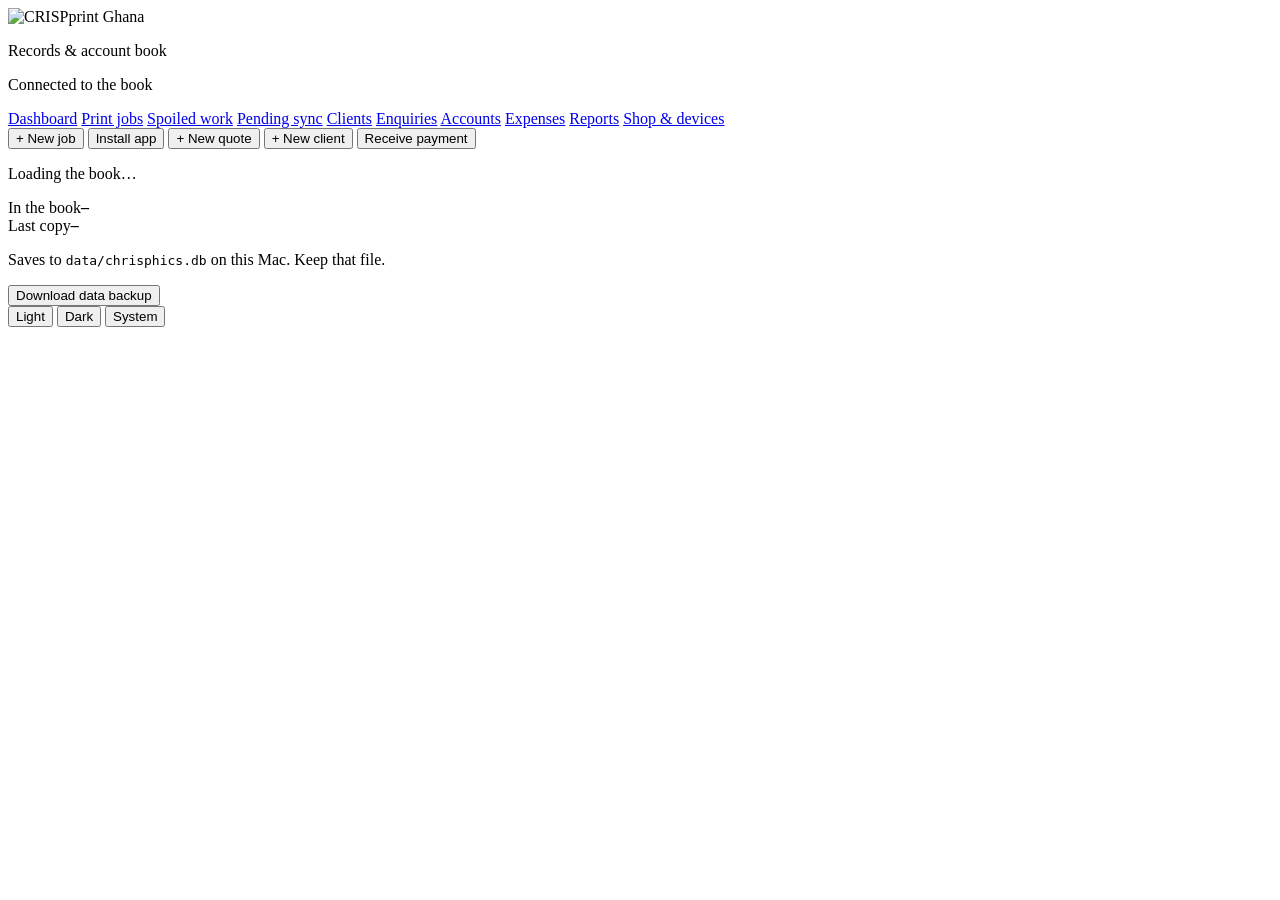
==== public/index.html @ 6668ccd3 "Let the book's own state sit under the screens, not at the foot of the rail The rail had become two " ====
<!doctype html>
<html lang="en">
<head>
<meta charset="utf-8">
<meta name="viewport" content="width=device-width, initial-scale=1, viewport-fit=cover">
<title>Chrisphics Hub — CRISPprint Ghana Printing Records &amp; Accounts</title>
<meta name="theme-color" content="#1c1517">
<meta name="mobile-web-app-capable" content="yes">
<meta name="apple-mobile-web-app-capable" content="yes">
<meta name="apple-mobile-web-app-title" content="Chrisphics">
<meta name="apple-mobile-web-app-status-bar-style" content="black-translucent">
<link rel="manifest" href="/manifest.webmanifest">
<link rel="apple-touch-icon" href="/img/apple-touch-icon.png">
<link rel="stylesheet" href="/styles.css">
<link rel="icon" href="data:image/svg+xml,<svg xmlns='http://www.w3.org/2000/svg' viewBox='0 0 32 32'><rect width='32' height='32' rx='7' fill='%231c1517'/><g fill='%239a9aa0'><polygon points='16,2.9 21.6,8.5 16,14.1 10.4,8.5'/><polygon points='16,17.9 21.6,23.5 16,29.1 10.4,23.5'/></g><g fill='%23c93a3f'><polygon points='8.5,10.4 14.1,16 8.5,21.6 2.9,16'/><polygon points='23.5,10.4 29.1,16 23.5,21.6 17.9,16'/></g></svg>">
<script>
/* Decide the theme before the first paint, or the screen flashes the wrong one on load. */
(function () {
  var stored = null;
  try { stored = localStorage.getItem("crispprint-theme"); } catch (e) {}
  var mode = stored === "light" || stored === "dark" ? stored : "system";
  var dark = mode === "dark" || (mode === "system" && window.matchMedia("(prefers-color-scheme: dark)").matches);
  document.documentElement.dataset.theme = dark ? "dark" : "light";
  document.documentElement.dataset.themeMode = mode;
  /* Inside the Mac app the look is chosen in Settings ▸ Appearance, so the page does not ask a
     second time. A handler named "theme" is only ever bound by that shell. */
  try {
    if (window.webkit.messageHandlers.theme) document.documentElement.dataset.native = "1";
  } catch (e) { /* a browser tab, or a phone: nothing seeds the look for it */ }
})();
</script>
</head>
<body>
<div class="shell">
  <aside class="side" id="side">
    <div class="brand">
      <img class="brand-mark" src="/img/brand.png" width="1000" height="298"
           alt="CRISPprint Ghana">
    </div>
    <p class="brand-sub">Records &amp; account book</p>
    <p class="network-status" id="networkStatus" role="status" aria-live="polite">Connected to the book</p>

    <nav class="nav" id="nav">
      <a class="navlink" href="#/dashboard" data-view="dashboard">Dashboard</a>
      <a class="navlink" href="#/jobs" data-view="jobs">Print jobs</a>
      <a class="navlink" href="#/spoiled" data-view="spoiled">Spoiled work</a>
      <a class="navlink" href="#/sync" data-view="sync">Pending sync</a>
      <a class="navlink" href="#/clients" data-view="clients">Clients</a>
      <a class="navlink" href="#/leads" data-view="leads">Enquiries</a>
      <a class="navlink" href="#/accounts" data-view="accounts">Accounts</a>
      <a class="navlink" href="#/expenses" data-view="expenses">Expenses</a>
      <a class="navlink" href="#/reports" data-view="reports">Reports</a>
      <a class="navlink" href="#/shop" data-view="shop">Shop &amp; devices</a>
    </nav>

    <div class="side-cta">
      <button class="btn primary wide" data-action="new-job">+ New job</button>
      <button class="btn wide" data-action="install-app">Install app</button>
      <button class="btn wide" data-action="new-quote">+ New quote</button>
      <button class="btn wide" data-action="new-client">+ New client</button>
      <button class="btn wide" data-action="receive-payment">Receive payment</button>
    </div>
  </aside>

  <main class="main">
    <header class="topbar" id="topbar"></header>
    <div class="view" id="view"><p class="loading">Loading the book…</p></div>

    <footer class="pagefoot" id="pagefoot">
      <div class="kv"><span>In the book</span><b id="footCounts">–</b></div>
      <div class="kv"><span>Last copy</span><b id="footBackup">–</b></div>
      <p class="hint">Saves to <code id="footDb">data/chrisphics.db</code> on this Mac. Keep that file.</p>
      <span class="spacer"></span>
      <button class="linkbtn" data-action="backup">Download data backup</button>
      <button class="linkbtn" data-action="sign-out" id="signOut" hidden>Sign out of this device</button>
      <div class="themeseg" role="group" aria-label="Appearance">
        <button type="button" data-theme-set="light" aria-pressed="false">Light</button>
        <button type="button" data-theme-set="dark" aria-pressed="false">Dark</button>
        <button type="button" data-theme-set="system" aria-pressed="true">System</button>
      </div>
    </footer>
  </main>
</div>

<div class="drawer" id="drawer" hidden>
  <div class="drawer-scrim" data-action="close-drawer"></div>
  <section class="drawer-body" id="drawerBody" role="dialog" aria-modal="false"></section>
</div>

<div class="modal" id="modal" hidden>
  <div class="modal-scrim" data-action="close-modal"></div>
  <section class="modal-card" id="modalCard" role="dialog" aria-modal="true"></section>
</div>

<div class="toasts" id="toasts"></div>
<script src="/app.js"></script>
<script>
if ('serviceWorker' in navigator) {
  window.addEventListener('load', function () {
    navigator.serviceWorker.register('/sw.js').catch(function (error) {
      console.error('Offline app support could not start:', error);
    });
  });
}
</script>
</body>
</html>
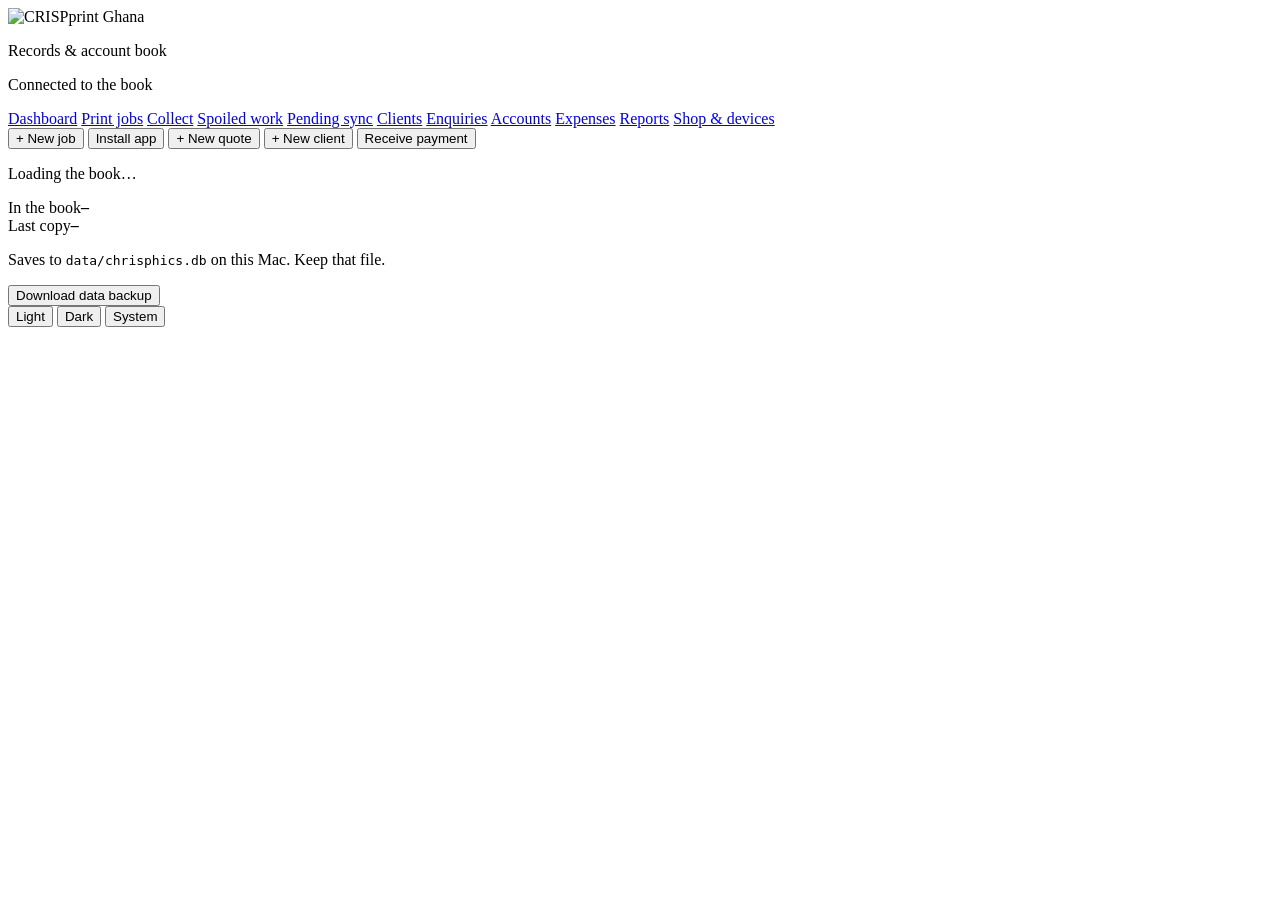
==== commit 6a94b455: "Let the counter hand a job over by its number A client at the counter asks one question, so Collect " ====
--- a/public/index.html
+++ b/public/index.html
@@ -43,6 +43,7 @@
     <nav class="nav" id="nav">
       <a class="navlink" href="#/dashboard" data-view="dashboard">Dashboard</a>
       <a class="navlink" href="#/jobs" data-view="jobs">Print jobs</a>
+      <a class="navlink" href="#/collect" data-view="collect">Collect</a>
       <a class="navlink" href="#/spoiled" data-view="spoiled">Spoiled work</a>
       <a class="navlink" href="#/sync" data-view="sync">Pending sync</a>
       <a class="navlink" href="#/clients" data-view="clients">Clients</a>
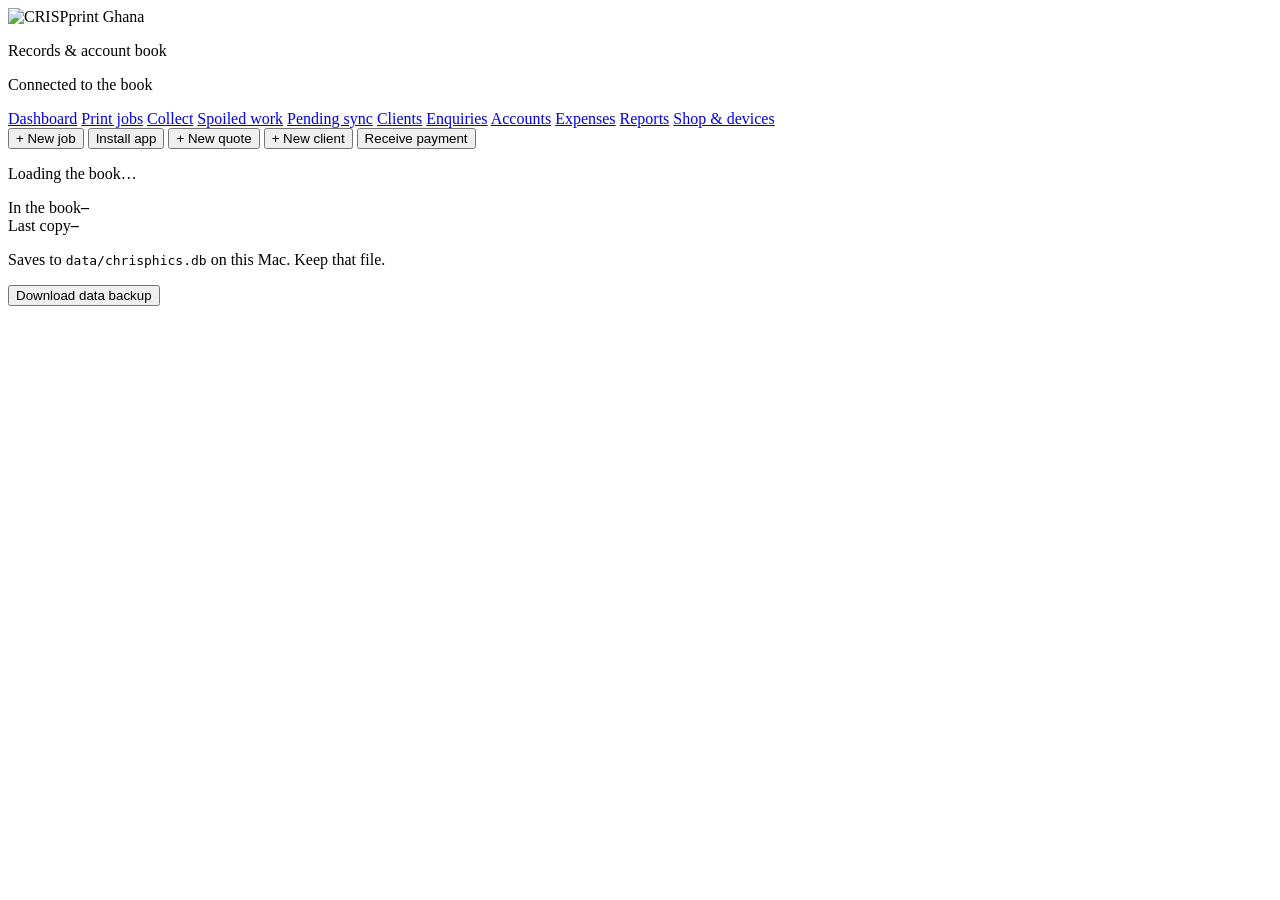
==== commit 7ddaf5d5: "Let the shop register the mailboxes it sends from, and keep the word out of the book Shop & devices " ====
--- a/public/index.html
+++ b/public/index.html
@@ -16,17 +16,13 @@
 <script>
 /* Decide the theme before the first paint, or the screen flashes the wrong one on load. */
 (function () {
-  var stored = null;
-  try { stored = localStorage.getItem("crispprint-theme"); } catch (e) {}
-  var mode = stored === "light" || stored === "dark" ? stored : "system";
-  var dark = mode === "dark" || (mode === "system" && window.matchMedia("(prefers-color-scheme: dark)").matches);
-  document.documentElement.dataset.theme = dark ? "dark" : "light";
-  document.documentElement.dataset.themeMode = mode;
-  /* Inside the Mac app the look is chosen in Settings ▸ Appearance, so the page does not ask a
-     second time. A handler named "theme" is only ever bound by that shell. */
-  try {
-    if (window.webkit.messageHandlers.theme) document.documentElement.dataset.native = "1";
-  } catch (e) { /* a browser tab, or a phone: nothing seeds the look for it */ }
+  /* The two hours app.js calls DAY_START and DAY_END, written out again because this runs while
+     app.js does not exist yet: a screen that paints light at 8pm and corrects itself a second later
+     is exactly the flash this script was put here to prevent. tools/check-daylight-theme.py fails
+     if these numbers and the ones in app.js ever drift apart. There is nothing else to work out:
+     the shop's clock is the only look there is, and nothing is stored to read. */
+  var h = new Date().getHours();
+  document.documentElement.dataset.theme = (h < 8 || h >= 17) ? "dark" : "light";
 })();
 </script>
 </head>
@@ -74,11 +70,6 @@
       <span class="spacer"></span>
       <button class="linkbtn" data-action="backup">Download data backup</button>
       <button class="linkbtn" data-action="sign-out" id="signOut" hidden>Sign out of this device</button>
-      <div class="themeseg" role="group" aria-label="Appearance">
-        <button type="button" data-theme-set="light" aria-pressed="false">Light</button>
-        <button type="button" data-theme-set="dark" aria-pressed="false">Dark</button>
-        <button type="button" data-theme-set="system" aria-pressed="true">System</button>
-      </div>
     </footer>
   </main>
 </div>
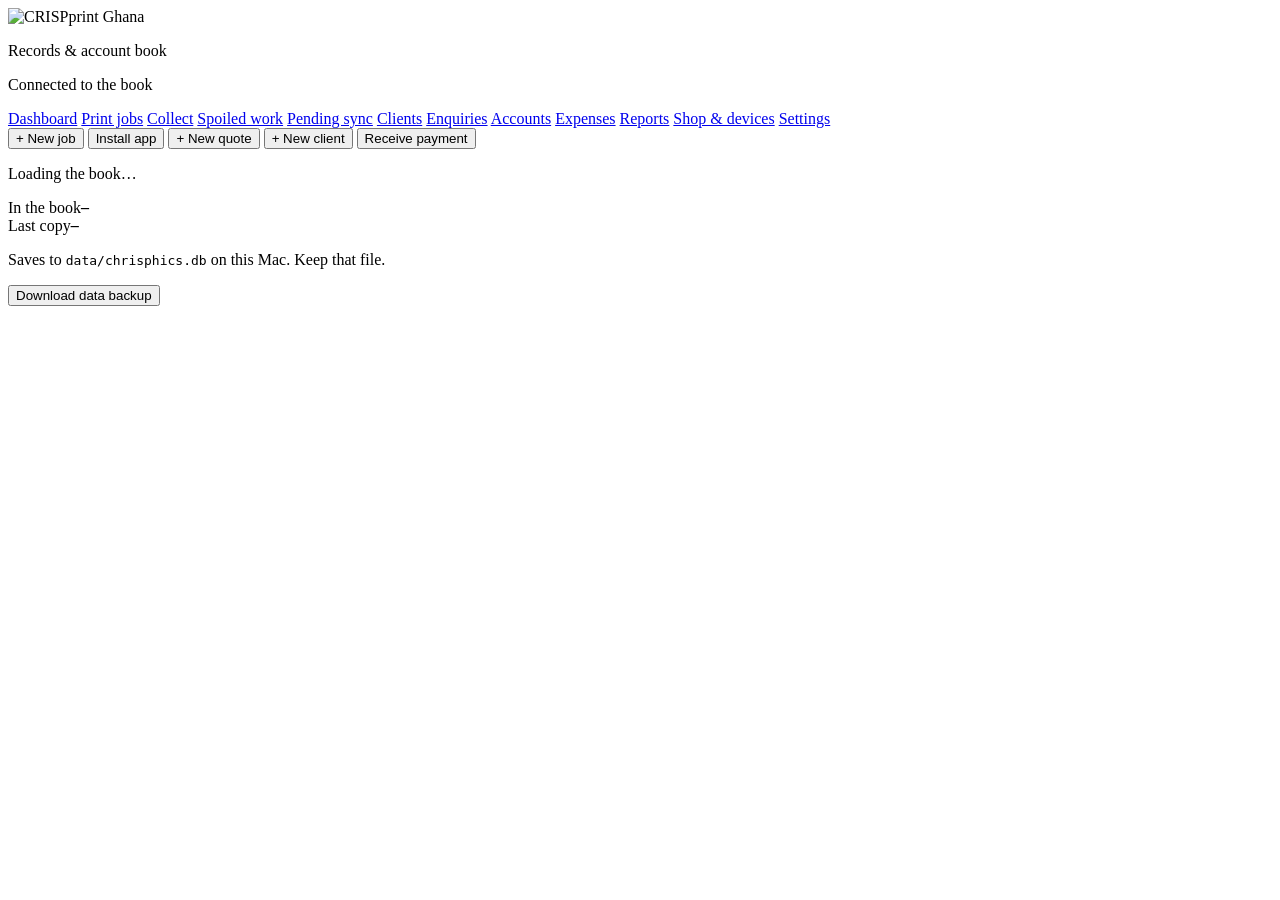
==== commit a970152b: "Give a counter with no Mac the shop's own menus and Settings A PC opened by the launcher has no nati" ====
--- a/public/index.html
+++ b/public/index.html
@@ -23,6 +23,17 @@
      the shop's clock is the only look there is, and nothing is stored to read. */
   var h = new Date().getHours();
   document.documentElement.dataset.theme = (h < 8 || h >= 17) ? "dark" : "light";
+  /* The paper and the size of the words this computer asked for, set before the first paint for the
+     same reason the theme is: a screen that shows plain paper for a second and then puts the shop's
+     wallpaper on is the flash this block exists to prevent. Nothing is written when the computer has
+     never asked — which is also how the Mac's own app window keeps its native Settings ▸ Appearance
+     in charge: it injects its own answer here, and this script has nothing of its own to say. */
+  try {
+    var bg = localStorage.getItem('crispprint-background');
+    if (bg) document.documentElement.dataset.bg = bg;
+    var size = localStorage.getItem('crispprint-text-size');
+    if (size) document.documentElement.style.setProperty('--text-scale', size);
+  } catch (e) { /* a private window keeps no paper of its own */ }
 })();
 </script>
 </head>
@@ -48,6 +59,7 @@
       <a class="navlink" href="#/expenses" data-view="expenses">Expenses</a>
       <a class="navlink" href="#/reports" data-view="reports">Reports</a>
       <a class="navlink" href="#/shop" data-view="shop">Shop &amp; devices</a>
+      <a class="navlink" href="#/settings" data-view="settings">Settings</a>
     </nav>
 
     <div class="side-cta">
@@ -60,6 +72,10 @@
   </aside>
 
   <main class="main">
+    <!-- The Mac's app window brings its own menu bar; a computer opened by the launcher in a browser
+         window has none, so the shop's File, Edit, View, Data and Shop menus are drawn here instead.
+         app.js leaves it hidden inside the Mac's own window and on a phone. -->
+    <div class="menubar" id="menubar" role="menubar" aria-label="Shop menus" hidden></div>
     <header class="topbar" id="topbar"></header>
     <div class="view" id="view"><p class="loading">Loading the book…</p></div>
 
